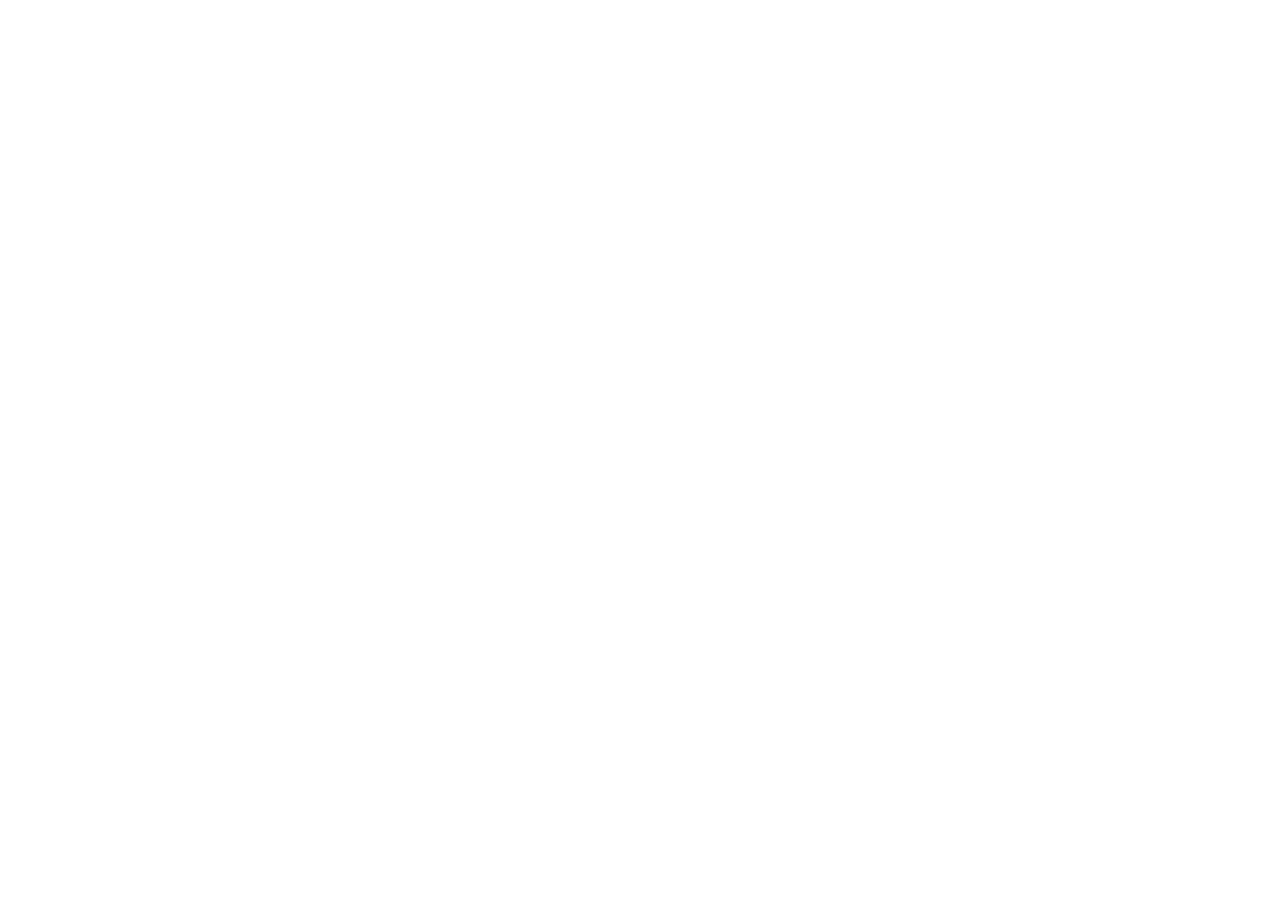
==== index.html @ 6b8400f7 "Initializare file" ====
<!DOCTYPE html>
<html lang="en">

<head>
    <meta charset="UTF-8">
    <meta http-equiv="X-UA-Compatible" content="IE=edge">
    <meta name="viewport" content="width=device-width, initial-scale=1.0">
    <script src="script.js"></script>
    <link rel="stylesheet" href="styles.css">
    <title>Document</title>
</head>

<body>

</body>

</html>
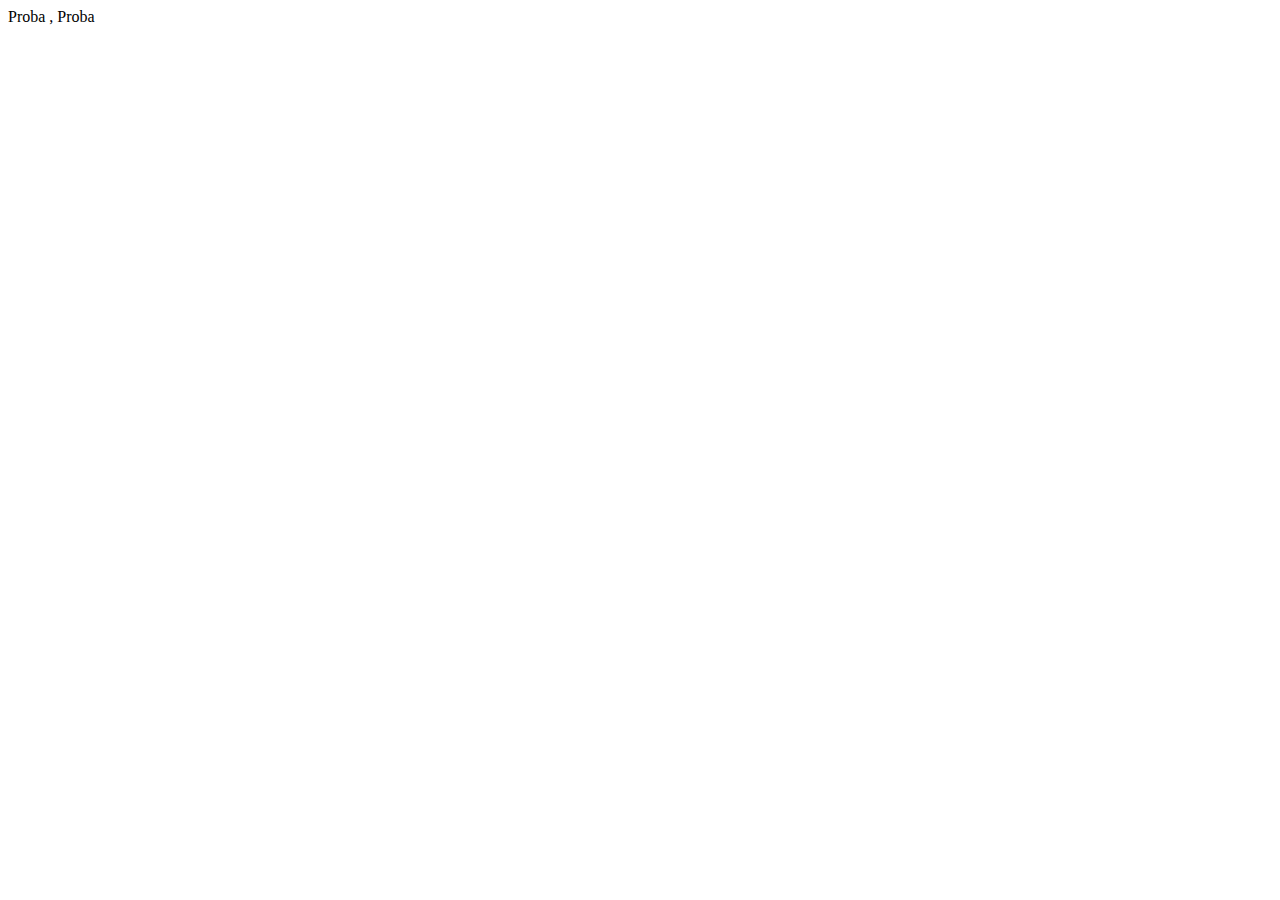
==== commit 9e2c43f2: "new branch" ====
--- a/index.html
+++ b/index.html
@@ -11,6 +11,7 @@
 </head>
 
 <body>
+    Proba , Proba
 
 </body>
 
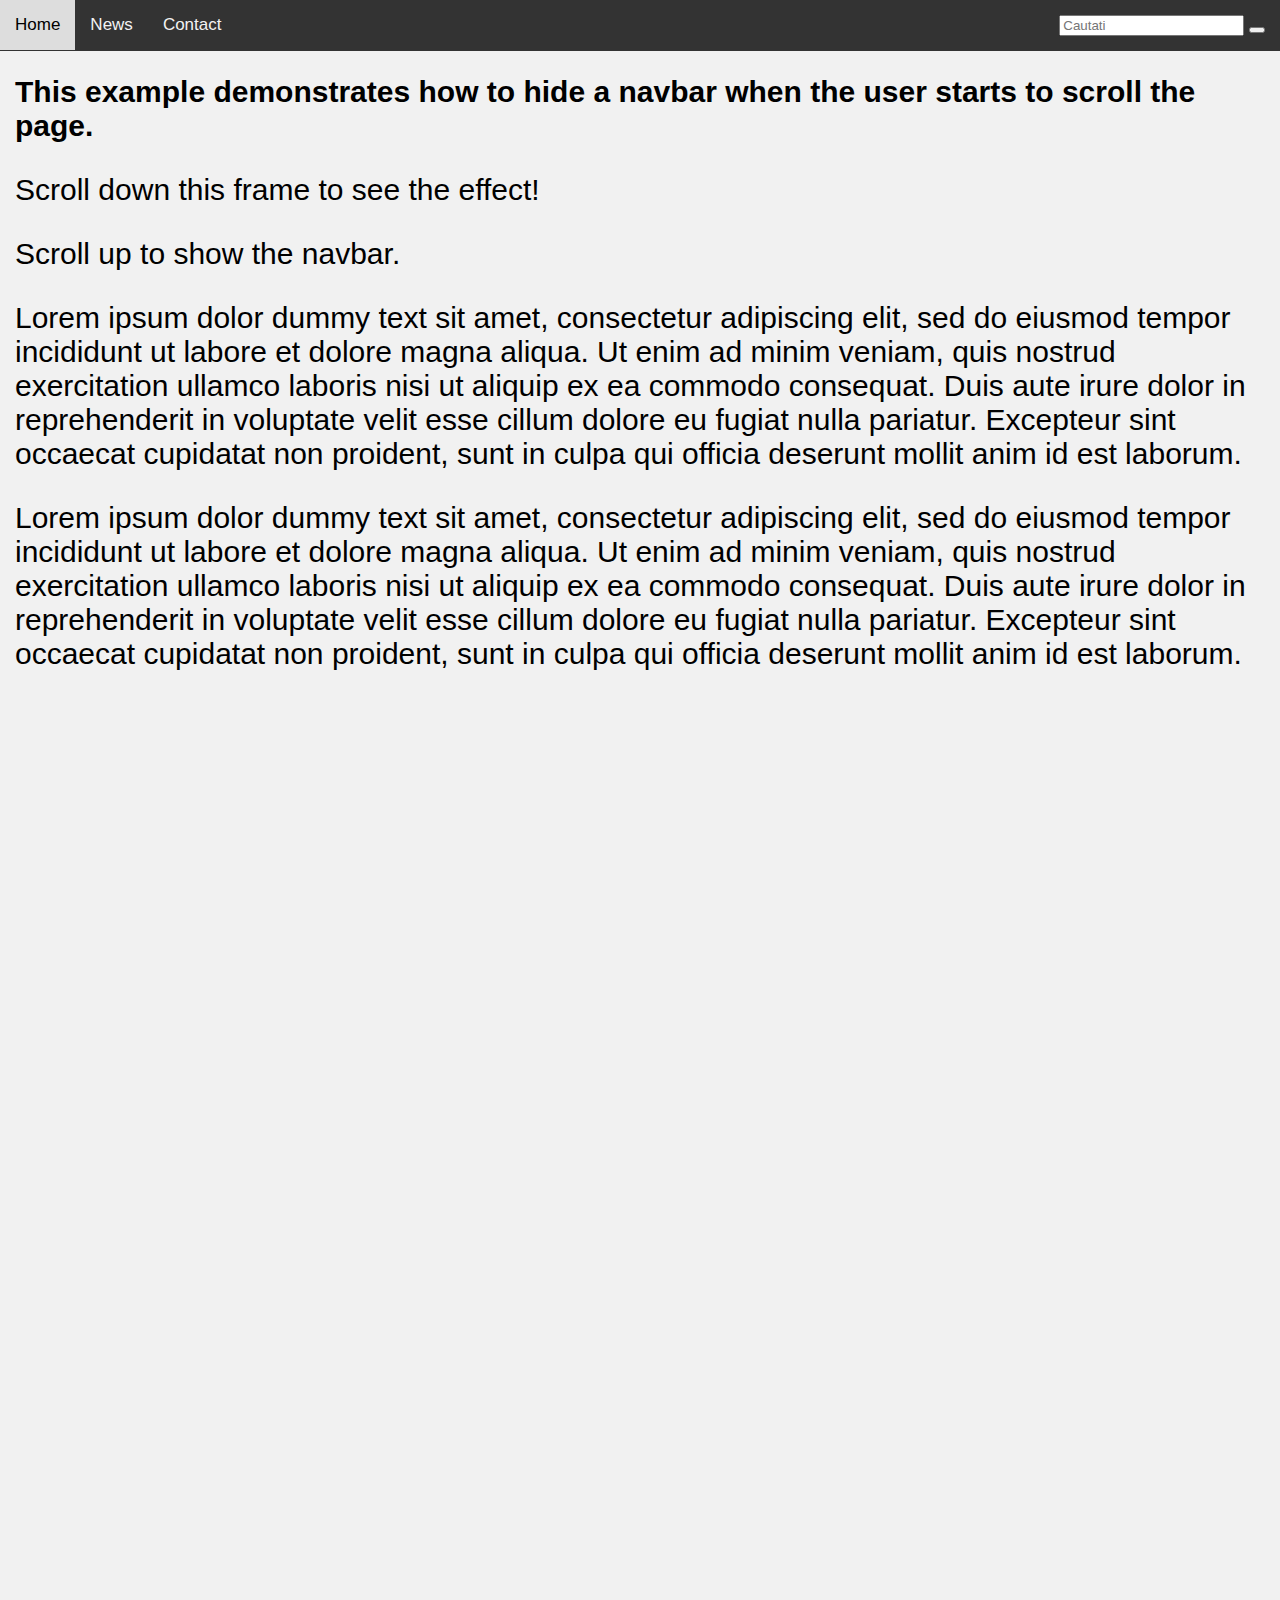
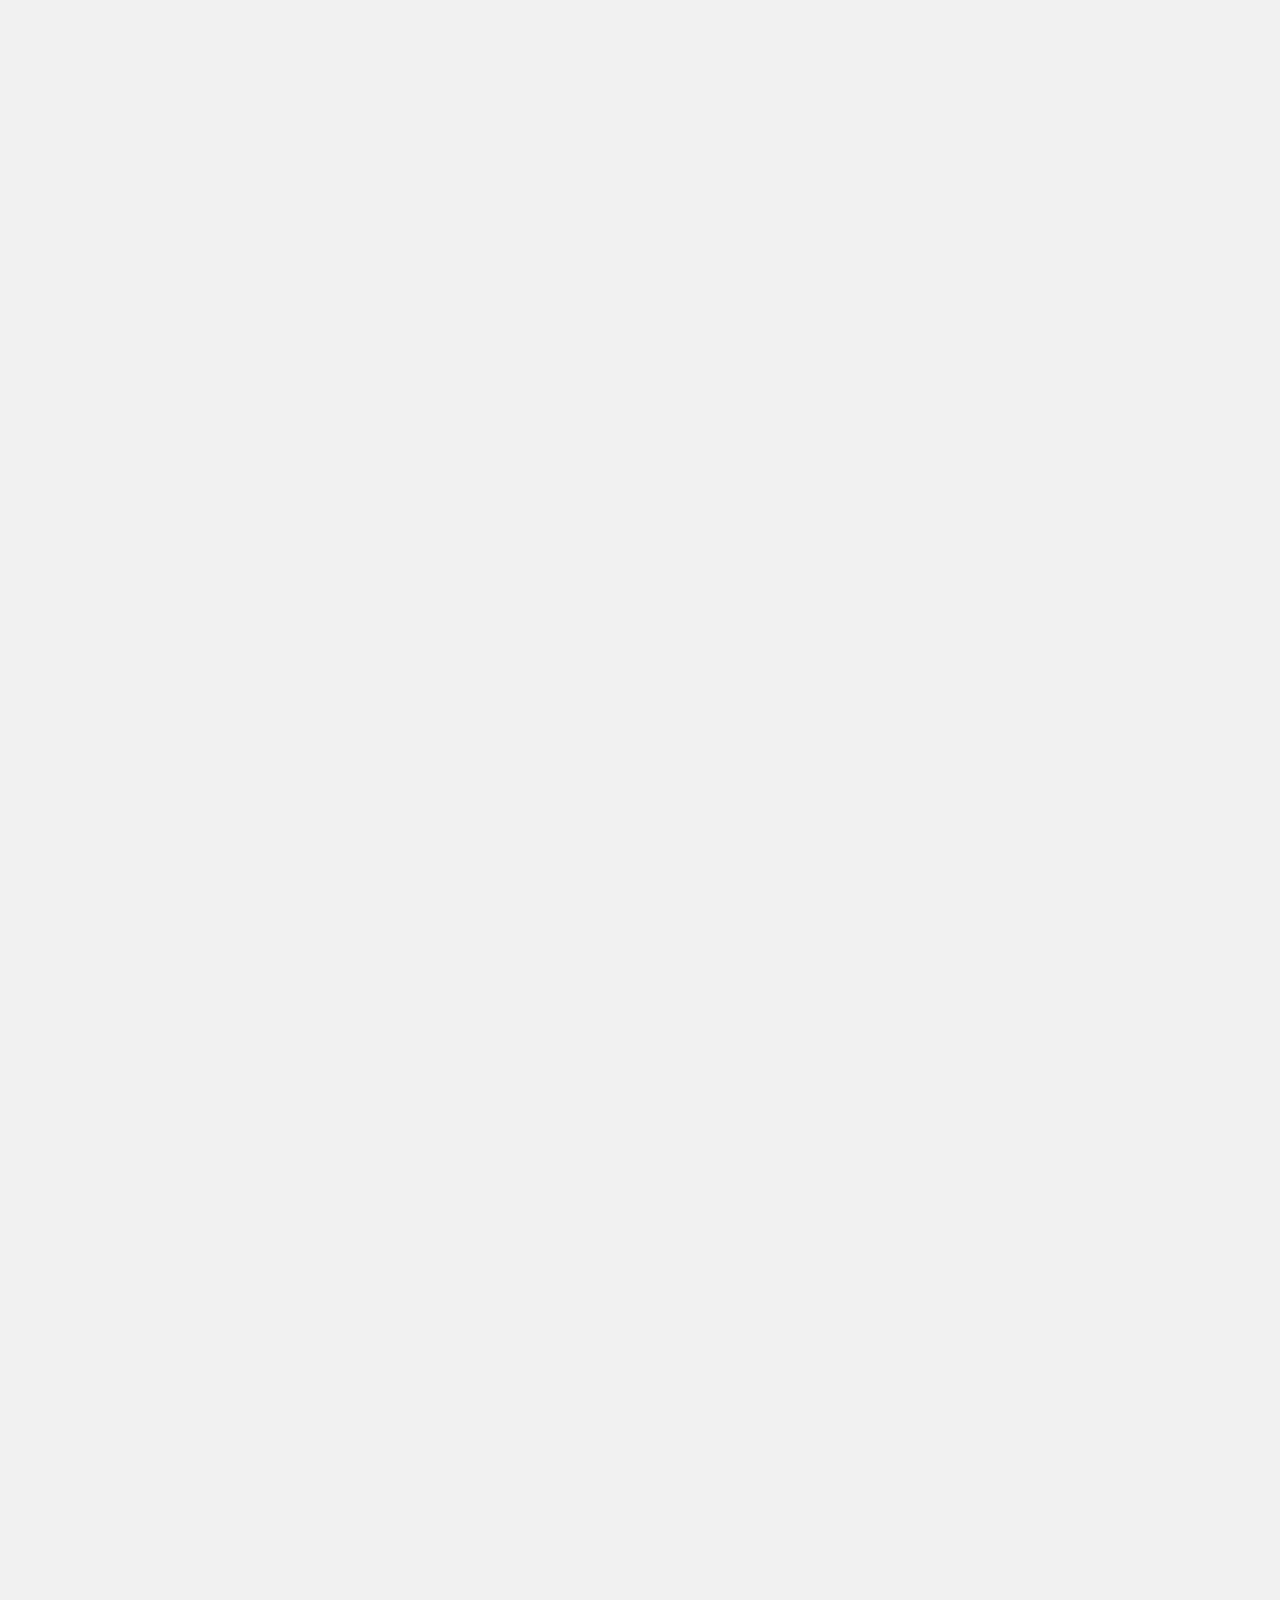
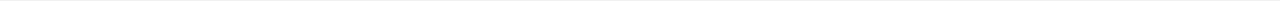
==== commit 3f1a4290: "Add files via upload" ====
--- a/index.html
+++ b/index.html
@@ -1,18 +1,91 @@
-<!DOCTYPE html>
-<html lang="en">
-
-<head>
-    <meta charset="UTF-8">
-    <meta http-equiv="X-UA-Compatible" content="IE=edge">
-    <meta name="viewport" content="width=device-width, initial-scale=1.0">
-    <script src="script.js"></script>
-    <link rel="stylesheet" href="styles.css">
-    <title>Document</title>
-</head>
-
-<body>
-    Proba , Proba
-
-</body>
-
+<!DOCTYPE html>
+<html lang="en">
+<head>
+    <meta charset="UTF-8">
+    <meta http-equiv="X-UA-Compatible" content="IE=edge">
+    <meta name="viewport" content="width=device-width, initial-scale=1.0">
+    <title>Navbar Slide</title>
+    <style>
+      body {
+        margin: 0;
+        background-color: #f1f1f1;
+        font-family: Arial, Helvetica, sans-serif;
+      }
+      
+      #navbar {
+        background-color: #333;
+        position: fixed;
+        top: 0;
+        width: 100%;
+        display: block;
+        transition: top 0.3s;
+      }
+      
+      #navbar a {
+        float: left;
+        display: block;
+        color: #f2f2f2;
+        text-align: center;
+        padding: 15px;
+        text-decoration: none;
+        font-size: 17px;
+      }
+
+      
+      #navbar a:hover {
+        background-color: #ddd;
+        color: black;
+      }
+      #navbar .search-container{
+        float:right;
+        padding: 15px;
+        margin-top: 0px;
+        font-size: 17px;
+        border:none;
+      }
+      #navbar .button type[submit]{
+        float:none;
+        display:block;
+        text-align:left;
+        width: 100%;
+        margin:0;
+        padding: 14px;
+      }
+      
+      </style>
+</head>
+<body>
+    <div id="navbar">
+        <a href="#home">Home</a>
+        <a href="#news">News</a>
+        <a href="#contact">Contact</a>
+         <div class="search-container">
+        <from action="/action_page.php">
+          <input type="text" placeholder="Cautati"name="search">
+          <button type ="submit"><i class="fa fa-search"></i></button>
+        </from>
+      </div>
+      </div>
+     
+      <div style="padding:15px 15px 2500px;font-size:30px;margin-top:30px;">
+        <p><b>This example demonstrates how to hide a navbar when the user starts to scroll the page.</b></p>
+        <p>Scroll down this frame to see the effect!</p>
+        <p>Scroll up to show the navbar.</p>
+        <p>Lorem ipsum dolor dummy text sit amet, consectetur adipiscing elit, sed do eiusmod tempor incididunt ut labore et dolore magna aliqua. Ut enim ad minim veniam, quis nostrud exercitation ullamco laboris nisi ut aliquip ex ea commodo consequat. Duis aute irure dolor in reprehenderit in voluptate velit esse cillum dolore eu fugiat nulla pariatur. Excepteur sint occaecat cupidatat non proident, sunt in culpa qui officia deserunt mollit anim id est laborum.</p>
+        <p>Lorem ipsum dolor dummy text sit amet, consectetur adipiscing elit, sed do eiusmod tempor incididunt ut labore et dolore magna aliqua. Ut enim ad minim veniam, quis nostrud exercitation ullamco laboris nisi ut aliquip ex ea commodo consequat. Duis aute irure dolor in reprehenderit in voluptate velit esse cillum dolore eu fugiat nulla pariatur. Excepteur sint occaecat cupidatat non proident, sunt in culpa qui officia deserunt mollit anim id est laborum.</p>
+      </div>
+      
+      <script>
+      var prevScrollpos = window.pageYOffset;
+      window.onscroll = function() {
+      var currentScrollPos = window.pageYOffset;
+        if (prevScrollpos > currentScrollPos) {
+          document.getElementById("navbar").style.top = "0";
+        } else {
+          document.getElementById("navbar").style.top = "-50px";
+        }
+        prevScrollpos = currentScrollPos;
+      }
+      </script>
+</body>
 </html>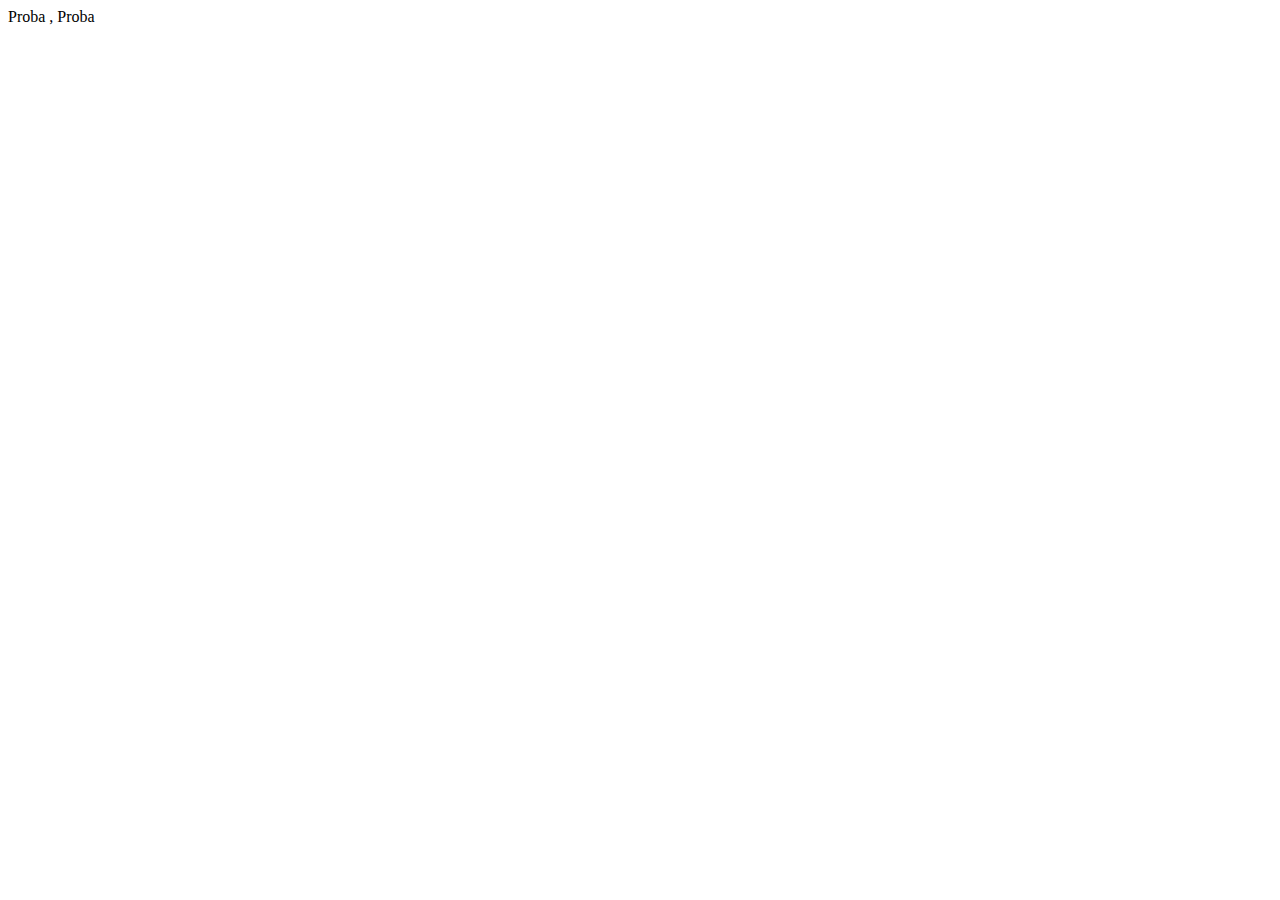
==== commit c7d91f14: "Merge branch 'main' into slideShow" ====
--- a/index.html
+++ b/index.html
@@ -1,91 +1,18 @@
-<!DOCTYPE html>
-<html lang="en">
-<head>
-    <meta charset="UTF-8">
-    <meta http-equiv="X-UA-Compatible" content="IE=edge">
-    <meta name="viewport" content="width=device-width, initial-scale=1.0">
-    <title>Navbar Slide</title>
-    <style>
-      body {
-        margin: 0;
-        background-color: #f1f1f1;
-        font-family: Arial, Helvetica, sans-serif;
-      }
-      
-      #navbar {
-        background-color: #333;
-        position: fixed;
-        top: 0;
-        width: 100%;
-        display: block;
-        transition: top 0.3s;
-      }
-      
-      #navbar a {
-        float: left;
-        display: block;
-        color: #f2f2f2;
-        text-align: center;
-        padding: 15px;
-        text-decoration: none;
-        font-size: 17px;
-      }
-
-      
-      #navbar a:hover {
-        background-color: #ddd;
-        color: black;
-      }
-      #navbar .search-container{
-        float:right;
-        padding: 15px;
-        margin-top: 0px;
-        font-size: 17px;
-        border:none;
-      }
-      #navbar .button type[submit]{
-        float:none;
-        display:block;
-        text-align:left;
-        width: 100%;
-        margin:0;
-        padding: 14px;
-      }
-      
-      </style>
-</head>
-<body>
-    <div id="navbar">
-        <a href="#home">Home</a>
-        <a href="#news">News</a>
-        <a href="#contact">Contact</a>
-         <div class="search-container">
-        <from action="/action_page.php">
-          <input type="text" placeholder="Cautati"name="search">
-          <button type ="submit"><i class="fa fa-search"></i></button>
-        </from>
-      </div>
-      </div>
-     
-      <div style="padding:15px 15px 2500px;font-size:30px;margin-top:30px;">
-        <p><b>This example demonstrates how to hide a navbar when the user starts to scroll the page.</b></p>
-        <p>Scroll down this frame to see the effect!</p>
-        <p>Scroll up to show the navbar.</p>
-        <p>Lorem ipsum dolor dummy text sit amet, consectetur adipiscing elit, sed do eiusmod tempor incididunt ut labore et dolore magna aliqua. Ut enim ad minim veniam, quis nostrud exercitation ullamco laboris nisi ut aliquip ex ea commodo consequat. Duis aute irure dolor in reprehenderit in voluptate velit esse cillum dolore eu fugiat nulla pariatur. Excepteur sint occaecat cupidatat non proident, sunt in culpa qui officia deserunt mollit anim id est laborum.</p>
-        <p>Lorem ipsum dolor dummy text sit amet, consectetur adipiscing elit, sed do eiusmod tempor incididunt ut labore et dolore magna aliqua. Ut enim ad minim veniam, quis nostrud exercitation ullamco laboris nisi ut aliquip ex ea commodo consequat. Duis aute irure dolor in reprehenderit in voluptate velit esse cillum dolore eu fugiat nulla pariatur. Excepteur sint occaecat cupidatat non proident, sunt in culpa qui officia deserunt mollit anim id est laborum.</p>
-      </div>
-      
-      <script>
-      var prevScrollpos = window.pageYOffset;
-      window.onscroll = function() {
-      var currentScrollPos = window.pageYOffset;
-        if (prevScrollpos > currentScrollPos) {
-          document.getElementById("navbar").style.top = "0";
-        } else {
-          document.getElementById("navbar").style.top = "-50px";
-        }
-        prevScrollpos = currentScrollPos;
-      }
-      </script>
-</body>
+<!DOCTYPE html>
+<html lang="en">
+
+<head>
+    <meta charset="UTF-8">
+    <meta http-equiv="X-UA-Compatible" content="IE=edge">
+    <meta name="viewport" content="width=device-width, initial-scale=1.0">
+    <script src="script.js"></script>
+    <link rel="stylesheet" href="styles.css">
+    <title>Document</title>
+</head>
+
+<body>
+    Proba , Proba
+
+</body>
+
 </html>